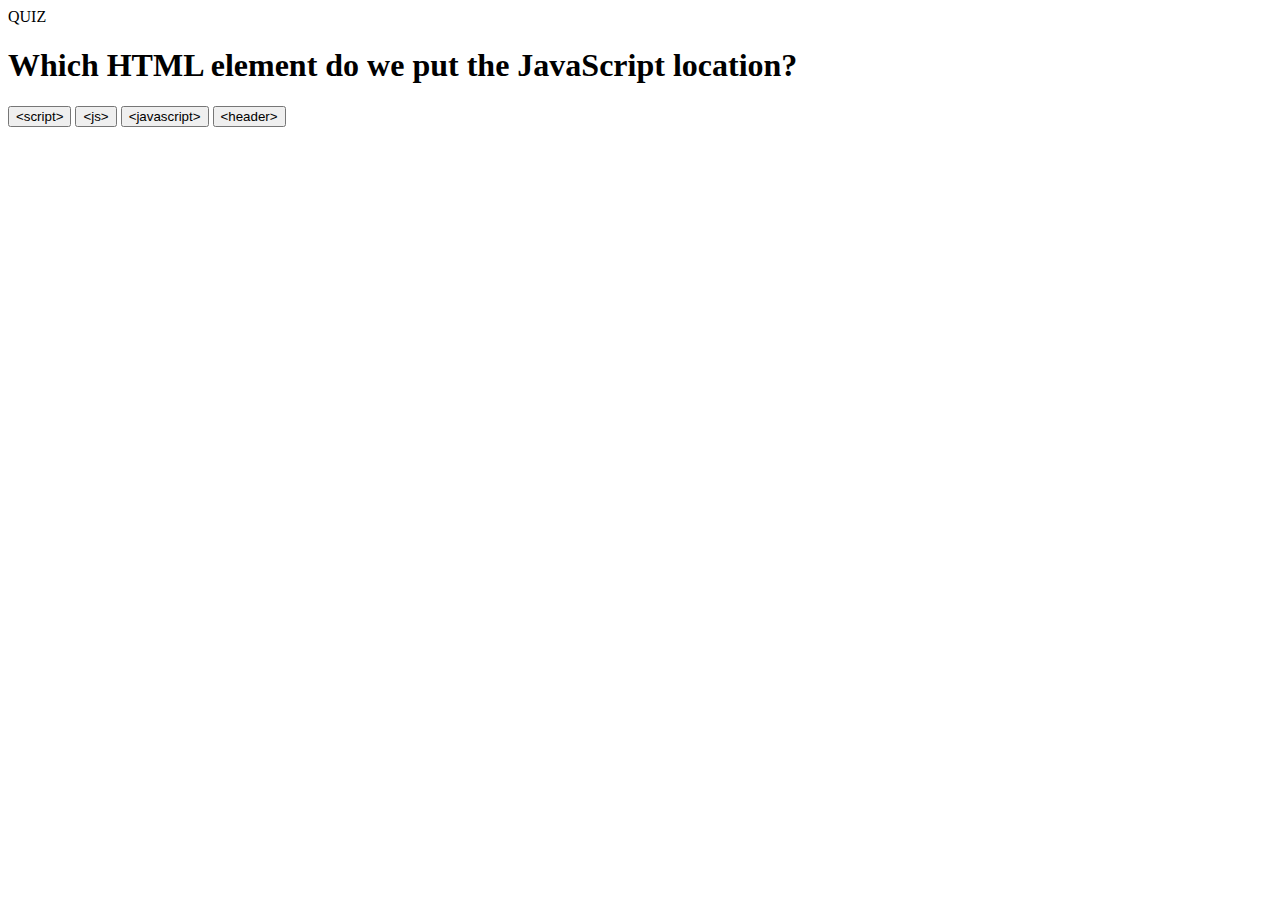
==== quiz.html @ 0cab2b2d "first commit click to start, questions, high score saved" ====
<!DOCTYPE html>
<html lang="en">
<head>
    <meta charset="UTF-8">
    <meta name="viewport" content="width=device-width, initial-scale=1.0">
    <title>Document</title>
</head>
<body>
    QUIZ

    <div id="question-container">
        <h1 id="current-question">Question 1</h1>
        <button class="options" id="option-1">Option 1</button>
        <button class="options" id="option-2">Option 2</button>
        <button class="options" id="option-3">Option 3</button>
        <button class="options" id="option-4">Option 4</button>
    </div>



    <script src= "./js/quiz.js"></script>
</body>
</html>
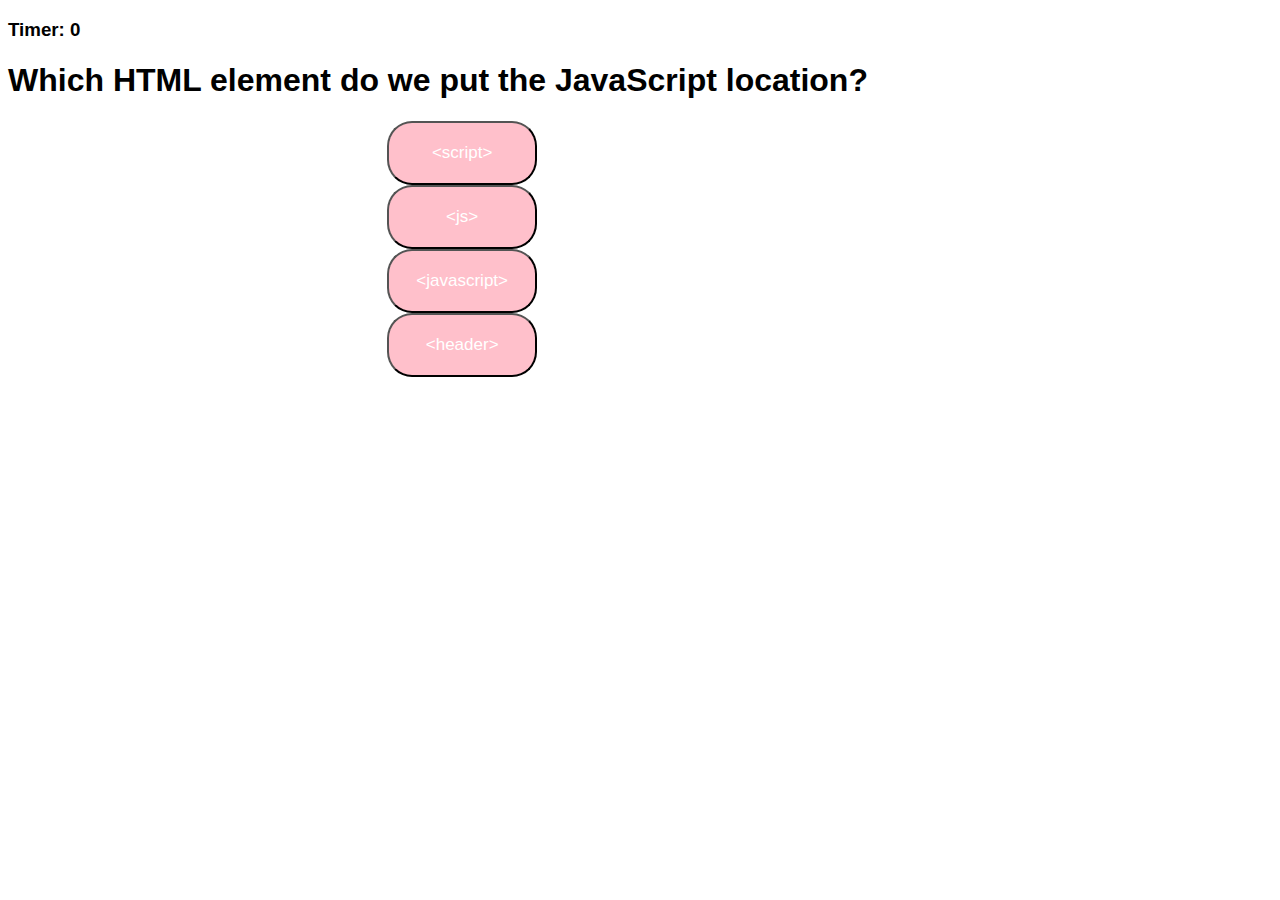
==== commit e3799bcf: "add styling" ====
--- a/quiz.html
+++ b/quiz.html
@@ -3,20 +3,23 @@
 <head>
     <meta charset="UTF-8">
     <meta name="viewport" content="width=device-width, initial-scale=1.0">
-    <title>Document</title>
+    <link rel="stylesheet" href="./css/style.css" />
+    <title>Quiz in Progress</title>
 </head>
 <body>
-    QUIZ
-
+    
+    <h3>Timer: <span id="timeleft">0</span></h3>
     <div id="question-container">
-        <h1 id="current-question">Question 1</h1>
+        <h1 class="question" id="current-question">Question 1</h1>
         <button class="options" id="option-1">Option 1</button>
         <button class="options" id="option-2">Option 2</button>
         <button class="options" id="option-3">Option 3</button>
         <button class="options" id="option-4">Option 4</button>
     </div>
 
-
+<div>
+<h2 id="result-holder"></h2>
+</div>
 
     <script src= "./js/quiz.js"></script>
 </body>
--- a/css/style.css
+++ b/css/style.css
@@ -0,0 +1,42 @@
+body {
+    font-family: Arial, Helvetica, sans-serif;
+    }
+
+.start-btn {
+    display: block;
+    background-color: blue;
+    color: white;
+    border-radius: 25px;
+    padding: 20px;
+    width: 150px;
+    font-size: 17px;   
+    margin: 50px auto;
+}
+
+.options {
+display: block;
+background-color: pink;
+color: white;
+border-radius: 25px;
+padding: 20px;
+width: 150px;
+font-size: 17px;
+}
+
+.options:hover {
+background-color: purple;
+}
+
+button {
+    display: block;
+    margin-left: 30%;
+    margin-right: 70%;
+}
+
+.score-container {
+    text-align: center;
+    }
+
+.homepage-container {
+    text-align: center;
+}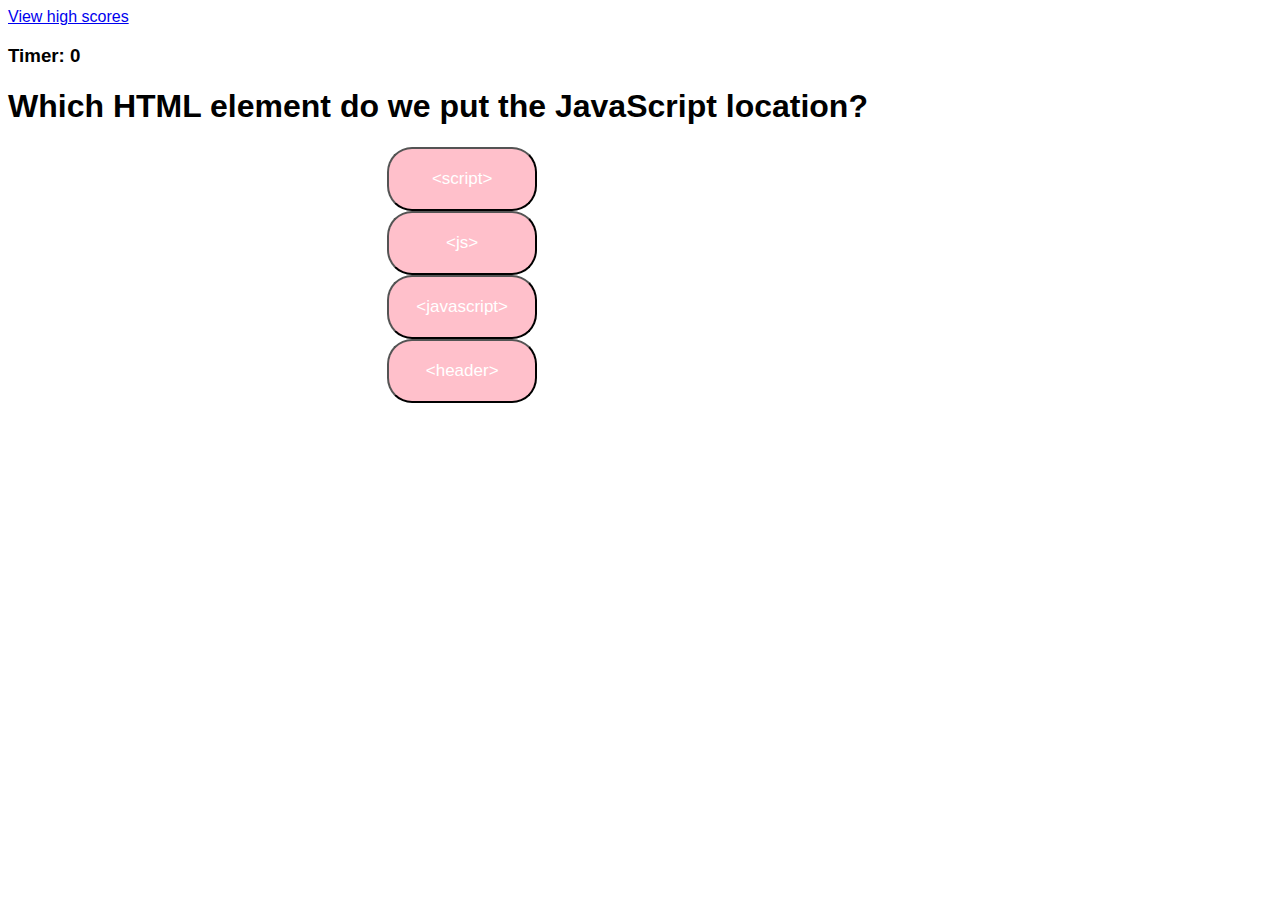
==== commit 91c1764a: "timer, display and save high scores" ====
--- a/quiz.html
+++ b/quiz.html
@@ -1,26 +1,26 @@
 <!DOCTYPE html>
 <html lang="en">
-<head>
-    <meta charset="UTF-8">
-    <meta name="viewport" content="width=device-width, initial-scale=1.0">
+  <head>
+    <meta charset="UTF-8" />
+    <meta name="viewport" content="width=device-width, initial-scale=1.0" />
     <link rel="stylesheet" href="./css/style.css" />
     <title>Quiz in Progress</title>
-</head>
-<body>
-    
+  </head>
+  <body>
+    <header><a href="./score.html">View high scores</a></header>
     <h3>Timer: <span id="timeleft">0</span></h3>
     <div id="question-container">
-        <h1 class="question" id="current-question">Question 1</h1>
-        <button class="options" id="option-1">Option 1</button>
-        <button class="options" id="option-2">Option 2</button>
-        <button class="options" id="option-3">Option 3</button>
-        <button class="options" id="option-4">Option 4</button>
+      <h1 class="question" id="current-question"></h1>
+      <button class="options" id="option-1"></button>
+      <button class="options" id="option-2"></button>
+      <button class="options" id="option-3"></button>
+      <button class="options" id="option-4"></button>
     </div>
 
-<div>
-<h2 id="result-holder"></h2>
-</div>
+    <div>
+      <h2 id="result-holder"></h2>
+    </div>
 
-    <script src= "./js/quiz.js"></script>
-</body>
-</html>+    <script src="./js/quiz.js"></script>
+  </body>
+</html>
--- a/css/style.css
+++ b/css/style.css
@@ -1,42 +1,61 @@
 body {
-    font-family: Arial, Helvetica, sans-serif;
-    }
+  font-family: Arial, Helvetica, sans-serif;
+}
 
 .start-btn {
-    display: block;
-    background-color: blue;
-    color: white;
-    border-radius: 25px;
-    padding: 20px;
-    width: 150px;
-    font-size: 17px;   
-    margin: 50px auto;
+  display: block;
+  background-color: blue;
+  color: white;
+  border-radius: 25px;
+  padding: 20px;
+  width: 150px;
+  font-size: 17px;
+  margin: 50px auto;
 }
 
 .options {
-display: block;
-background-color: pink;
-color: white;
-border-radius: 25px;
-padding: 20px;
-width: 150px;
-font-size: 17px;
+  display: block;
+  background-color: pink;
+  color: white;
+  border-radius: 25px;
+  padding: 20px;
+  width: 150px;
+  font-size: 17px;
+  display: block;
+  margin-left: 30%;
+  margin-right: 70%;
 }
 
 .options:hover {
-background-color: purple;
-}
-
-button {
-    display: block;
-    margin-left: 30%;
-    margin-right: 70%;
+  background-color: purple;
 }
 
 .score-container {
-    text-align: center;
-    }
+  text-align: center;
+}
 
 .homepage-container {
-    text-align: center;
-}+  text-align: center;
+}
+
+.score-btn {
+  background-color: pink;
+  color: white;
+  border-radius: 25px;
+  padding: 20px;
+  width: 150px;
+  font-size: 17px;
+}
+
+#score-board {
+  display: flex;
+  flex-direction: column;
+  justify-content: center;
+  margin: auto;
+}
+
+.entry {
+  display: flex;
+  justify-content: space-around;
+  width: 50%;
+}
